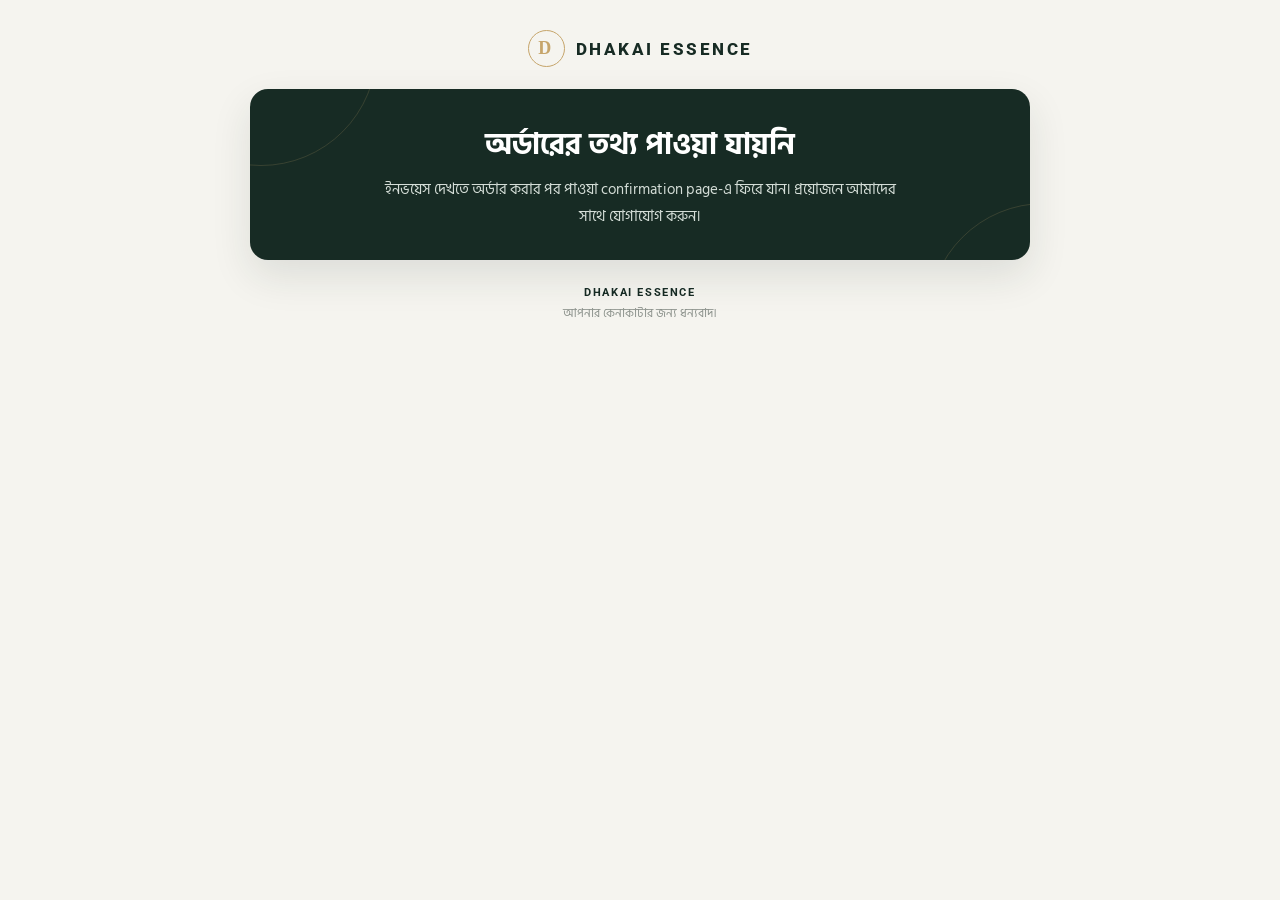
==== order-confirmation.html @ 49a5e6c0 "Update order-confirmation.html" ====
<!doctype html>
<html lang="bn">
<head>
  <meta charset="utf-8">
  <meta name="viewport" content="width=device-width, initial-scale=1">
  <meta name="theme-color" content="#17231f">
  <title>অর্ডার কনফার্মেশন | Dhakai Essence</title>
  <meta name="description" content="আপনার Dhakai Essence অর্ডারটি সফলভাবে গ্রহণ করা হয়েছে।">
  <link rel="preconnect" href="https://fonts.googleapis.com">
  <link rel="preconnect" href="https://fonts.gstatic.com" crossorigin>
  <link href="https://fonts.googleapis.com/css2?family=Hind+Siliguri:wght@400;500;600;700;800&family=Roboto:wght@400;500;700;800&display=swap" rel="stylesheet">
  <style>
    :root{--forest:#172b24;--forest-2:#244238;--gold:#c6a56b;--gold-soft:#f4eddf;--ink:#202722;--muted:#78817b;--line:#e9e8e2;--paper:#fff;--canvas:#f5f4ef;--green:#2d8055}
    *{box-sizing:border-box}
    body{margin:0;background:var(--canvas);color:var(--ink);font-family:'Hind Siliguri',sans-serif}
    .page{width:min(780px,calc(100% - 30px));margin:0 auto;padding:30px 0 58px}
    .topbar{display:flex;align-items:center;justify-content:center;margin-bottom:22px}
    .brand{display:flex;align-items:center;gap:11px;color:var(--forest);font:800 17px Roboto,Arial,sans-serif;letter-spacing:2.5px}
    .brand-mark{width:37px;height:37px;display:grid;place-items:center;border:1px solid var(--gold);border-radius:50%;color:var(--gold);font:700 18px Georgia,serif}
    .success{position:relative;overflow:hidden;text-align:center;background:var(--forest);color:#fff;border-radius:18px;padding:35px 25px 30px;box-shadow:0 16px 40px #172b241c}
    .success:before,.success:after{content:"";position:absolute;border:1px solid #c6a56b30;border-radius:50%;width:230px;height:230px;pointer-events:none}
    .success:before{top:-155px;left:-105px}.success:after{right:-130px;bottom:-175px}
    .success-inner{position:relative;z-index:1}
    .success-kicker{color:#d9c39d;font:700 10px Roboto,Arial,sans-serif;letter-spacing:3px;margin-bottom:16px}
    .check{width:65px;height:65px;display:grid;place-items:center;margin:0 auto 15px;border:1px solid #c6a56b;border-radius:50%;background:#ffffff0d;color:#e4c990;font:400 34px Arial,sans-serif}
    .success h1{font-size:clamp(23px,4vw,30px);line-height:1.45;margin:0 0 8px;font-weight:700}
    .success p{max-width:530px;margin:0 auto;color:#d4ddd7;font-size:15px;line-height:1.8}
    .order-id{display:inline-flex;align-items:center;gap:7px;margin-top:19px;padding:8px 16px;border:1px solid #ffffff2b;border-radius:30px;background:#ffffff0b;color:#f2e5c9;font-size:14px;font-weight:600}
    .order-id span{font-family:Roboto,Arial,sans-serif;letter-spacing:.4px}
    .invoice{position:relative;margin-top:22px;padding:29px 31px 25px;background:var(--paper);border:1px solid #e9e6dc;border-radius:16px;box-shadow:0 12px 34px #172b240a}
    .invoice-head{display:flex;justify-content:space-between;gap:18px;align-items:flex-start;padding-bottom:21px;border-bottom:1px solid var(--line)}
    .invoice-kicker{font:700 10px Roboto,Arial,sans-serif;letter-spacing:2px;color:var(--gold);margin-bottom:5px}
    .invoice h2{margin:0;color:var(--forest);font-size:25px;line-height:1.3}
    .invoice-sub{margin-top:5px;color:var(--muted);font-size:13px}
    .invoice-meta{text-align:right;color:var(--muted);font:12px/1.8 Roboto,'Hind Siliguri',sans-serif}
    .invoice-meta b{display:block;color:var(--forest);font-size:13px;overflow-wrap:anywhere}
    .section-title{display:flex;align-items:center;gap:9px;margin:22px 0 11px;color:var(--forest);font-size:17px;font-weight:700}
    .section-title:before{content:"";width:4px;height:19px;border-radius:4px;background:var(--gold)}
    .customer{display:grid;grid-template-columns:1fr 1fr;gap:10px 18px;padding:15px 16px;background:#faf9f6;border:1px solid #f0eee8;border-radius:10px;font-size:14px}
    .customer p{margin:0;line-height:1.7;overflow-wrap:anywhere}
    .customer b{color:#58635b;font-weight:600}
    .customer .wide{grid-column:1/-1}
    .items-wrap{overflow-x:auto;border:1px solid var(--line);border-radius:10px}
    .items{width:100%;border-collapse:collapse;font-size:14px;min-width:420px}
    .items th{background:#f8f7f2;color:#69736c;font-size:12px;font-weight:600}
    .items th,.items td{padding:13px 11px;border-bottom:1px solid var(--line);text-align:left}
    .items tbody tr:last-child td{border-bottom:0;color:var(--ink);font-weight:600}
    .items th:last-child,.items td:last-child{text-align:right;white-space:nowrap}
    .totals{width:min(310px,100%);margin:15px 0 0 auto}
    .total-row{display:flex;justify-content:space-between;gap:12px;padding:6px 0;color:#69736c;font-size:14px}
    .total-row b{color:var(--ink);font-weight:600;white-space:nowrap}
    .total-row.grand{margin-top:8px;padding:13px 0 0;border-top:1px dashed #d9d6cb;color:var(--forest);font-size:17px;font-weight:700}
    .total-row.grand b{color:var(--forest);font:800 21px Roboto,Arial,sans-serif}
    .payment{display:grid;grid-template-columns:1fr 1fr;gap:12px;margin-top:21px}
    .info-tile{padding:13px 14px;border:1px solid #eeeae0;border-radius:10px;background:#fcfbf8}
    .info-label{display:block;margin-bottom:4px;color:#8a8d83;font-size:12px}
    .info-value{display:block;color:var(--forest);font-size:14px;font-weight:700;line-height:1.5}
    .cod-note{margin:17px 0 0;padding:12px 14px;border-radius:9px;background:var(--gold-soft);color:#655638;font-size:13px;line-height:1.7}
    .actions{display:flex;justify-content:center;gap:11px;flex-wrap:wrap;margin-top:22px}
    .actions button,.actions a{display:inline-flex;align-items:center;justify-content:center;gap:8px;min-height:48px;padding:11px 21px;border:1px solid transparent;border-radius:8px;font:700 15px 'Hind Siliguri',sans-serif;text-decoration:none;cursor:pointer;transition:transform .2s,background .2s}
    .actions button:hover,.actions a:hover{transform:translateY(-2px)}
    .print{background:var(--forest);color:#fff}.print:hover{background:var(--forest-2)}
    .home{background:#fff;color:var(--forest);border-color:#dcded7!important}
    .footer-note{text-align:center;margin-top:22px;color:#8b918b;font-size:12px;line-height:1.8}
    .footer-note strong{color:var(--forest);font:700 11px Roboto,Arial,sans-serif;letter-spacing:1.6px}
    @media(max-width:560px){
      .page{width:min(100% - 20px,780px);padding:18px 0 38px}
      .topbar{margin-bottom:15px}.brand{font-size:15px}
      .success{padding:29px 17px 25px;border-radius:14px}.success p{font-size:14px}
      .invoice{padding:22px 16px 20px;margin-top:14px;border-radius:13px}
      .invoice-head{gap:8px}.invoice h2{font-size:22px}.invoice-meta{font-size:11px}
      .customer{grid-template-columns:1fr;gap:7px;padding:13px}.customer .wide{grid-column:auto}
      .payment{grid-template-columns:1fr 1fr;gap:8px}.info-tile{padding:11px 10px}
      .actions{gap:8px}.actions button,.actions a{flex:1 1 100%;min-height:46px}
    }
    @media print{
      @page{size:A4;margin:13mm}
      body{background:#fff;-webkit-print-color-adjust:exact;print-color-adjust:exact}
      .page{width:100%;max-width:none;margin:0;padding:0}
      .topbar,.success,.actions,.footer-note{display:none!important}
      .invoice{margin:0;padding:18px 20px;border:1px solid #ddd;box-shadow:none;border-radius:0}
      .invoice-head{padding-top:0}
      .items-wrap{overflow:visible}
      .items{min-width:0}
    }
  </style>
</head>
<body>
  <main class="page">
    <header class="topbar">
      <div class="brand"><span class="brand-mark">D</span><span>DHAKAI ESSENCE</span></div>
    </header>

    <section class="success">
      <div class="success-inner">
        <div class="success-kicker">ORDER CONFIRMATION PROCESSING</div>
        <div class="check" aria-hidden="true">✓</div>
        <h1>ধন্যবাদ!</h1>
        <p>অনুগ্রহ করে কিছুক্ষণ অপেক্ষা করুন আমাদের টিম শিঘ্রই আপনাকে ফোন করে অর্ডারটি কনফার্ম করবে। দয়া করে আপনার দেওয়া ফোন নম্বরটি সচল রাখুন।</p>
        <div class="order-id">অর্ডার আইডি: <span id="order-id">—</span></div>
      </div>
    </section>

    <section class="invoice" id="invoice">
      <div class="invoice-head">
        <div>
          <div class="invoice-kicker"><h2>অর্ডার ইনভয়েস</h2></div>
          <div class="invoice-sub">Dhakai Essence · Cash on Delivery</div>
        </div>
        <div class="invoice-meta"><b id="invoice-id">—</b><span id="invoice-date">—</span></div>
      </div>

      <h3 class="section-title">কাস্টমারের বিবরণ</h3>
      <div class="customer">
        <p><b>নাম:</b> <span id="customer-name"></span></p>
        <p><b>ফোন:</b> <span id="customer-phone"></span></p>
        <p class="wide"><b>ঠিকানা:</b> <span id="customer-address"></span></p>
      </div>

      <h3 class="section-title">অর্ডারের বিবরণ</h3>
      <div class="items-wrap">
        <table class="items">
          <thead><tr><th>পণ্য</th><th>সাইজ / কালার</th><th>পরিমাণ</th><th>মূল্য</th></tr></thead>
          <tbody><tr><td id="product"></td><td id="variant"></td><td id="qty"></td><td id="line-total"></td></tr></tbody>
        </table>
      </div>

      <div class="totals">
        <div class="total-row"><span>সাবটোটাল</span><b id="subtotal"></b></div>
        <div class="total-row"><span>ডেলিভারি চার্জ</span><b id="delivery"></b></div>
        <div class="total-row grand"><span>সর্বমোট</span><b id="total"></b></div>
      </div>

      <div class="payment">
        <div class="info-tile"><span class="info-label">পেমেন্ট পদ্ধতি</span><span class="info-value">Cash on Delivery</span></div>
        <div class="info-tile"><span class="info-label">ডেলিভারি এলাকা</span><span class="info-value" id="shipping-area"></span></div>
      </div>
      <p class="cod-note">পণ্য হাতে পাওয়ার পর ডেলিভারি প্রতিনিধিকে মূল্য পরিশোধ করবেন। অর্ডার সংক্রান্ত প্রয়োজনে আমাদের টিম আপনার দেওয়া ফোন নম্বরে যোগাযোগ করবে।</p>
    </section>

    <div class="actions">
      <button class="print" type="button" onclick="window.print()">ইনভয়েস প্রিন্ট / PDF সেভ করুন</button>
      <a class="home" href="/">শপে ফিরে যান</a>
    </div>
    <div class="footer-note"><strong>DHAKAI ESSENCE</strong><br>আপনার কেনাকাটার জন্য ধন্যবাদ।</div>
  </main>

  <script>
    (function(){
      const raw = sessionStorage.getItem('dhakaiEssenceLastOrder');
      if (!raw) {
        document.querySelector('.success').innerHTML = '<div class="success-inner"><h1>অর্ডারের তথ্য পাওয়া যায়নি</h1><p>ইনভয়েস দেখতে অর্ডার করার পর পাওয়া confirmation page-এ ফিরে যান। প্রয়োজনে আমাদের সাথে যোগাযোগ করুন।</p></div>';
        document.querySelector('.invoice').hidden = true;
        document.querySelector('.actions').style.display = 'none';
        return;
      }
      let o;
      try { o = JSON.parse(raw); } catch(e) { o = null; }
      if (!o || !o.orderId) {
        document.querySelector('.invoice').hidden = true;
        document.querySelector('.success').innerHTML = '<div class="success-inner"><h1>ইনভয়েস লোড করা যায়নি</h1><p>দয়া করে অর্ডার পেইজ থেকে আবার চেষ্টা করুন।</p></div>';
        document.querySelector('.actions').style.display = 'none';
        return;
      }
      const put=(id,value)=>document.getElementById(id).textContent=value ?? '';
      const money=v=>'৳'+new Intl.NumberFormat('bn-BD').format(Number(v)||0);
      const date=new Date(o.createdAt);
      put('order-id',o.orderId);
      put('invoice-id','Invoice: '+o.orderId);
      put('invoice-date',date.toLocaleString('bn-BD',{dateStyle:'medium',timeStyle:'short'}));
      put('customer-name',o.customerName);
      put('customer-phone',o.phone);
      put('customer-address',o.address);
      put('product',o.product);
      put('variant',o.size+' / '+o.color);
      put('qty',new Intl.NumberFormat('bn-BD').format(o.quantity));
      put('line-total',money(o.subtotal));
      put('subtotal',money(o.subtotal));
      put('delivery',money(o.shippingFee));
      put('total',money(o.total));
      put('shipping-area',o.shippingArea==='Inside Dhaka'?'ঢাকার ভিতরে':'ঢাকার বাইরে');
    })();
  </script>
</body>
</html>
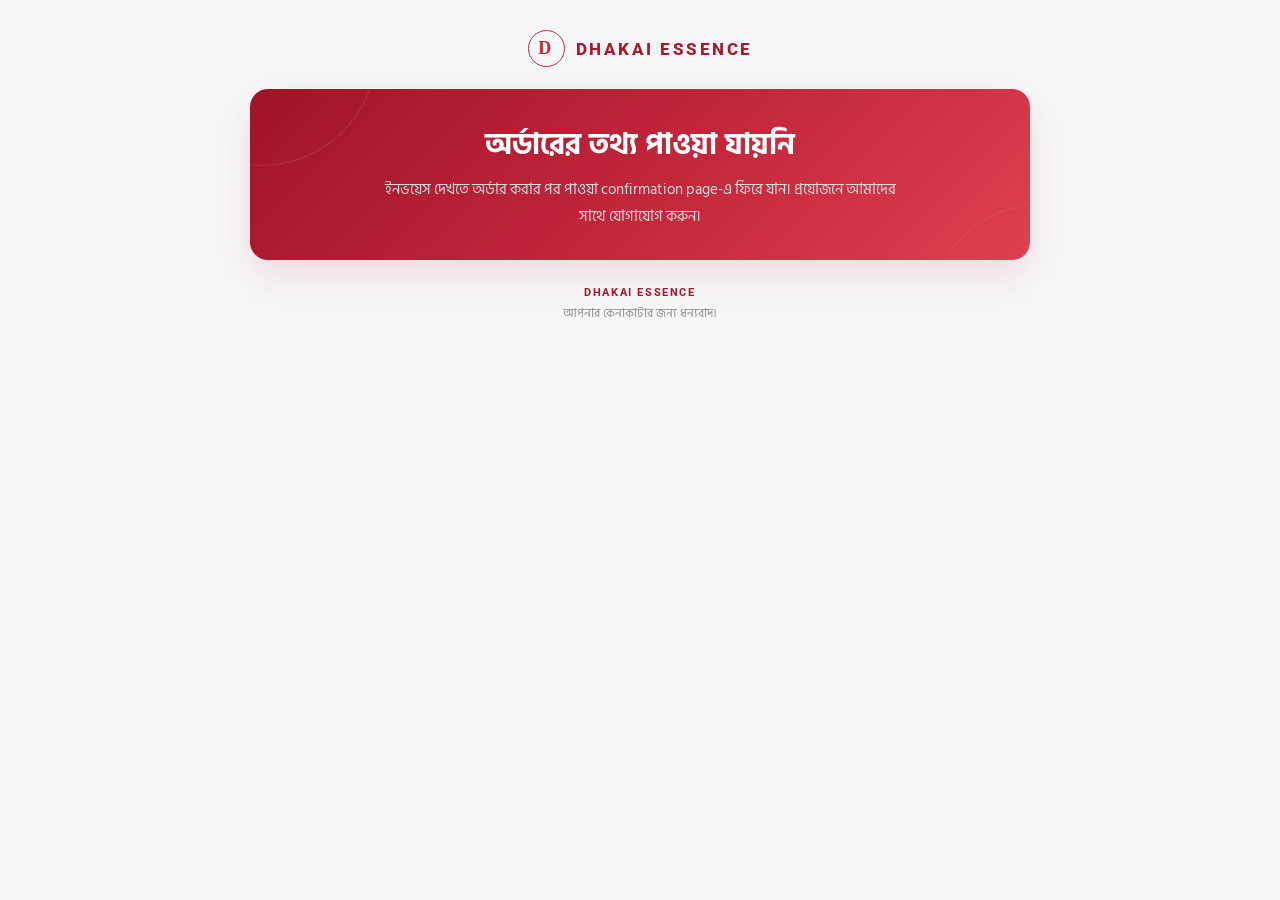
==== commit f536d15c: "Polish branded order confirmation invoice page" ====
--- a/order-confirmation.html
+++ b/order-confirmation.html
@@ -10,14 +10,14 @@
   <link rel="preconnect" href="https://fonts.gstatic.com" crossorigin>
   <link href="https://fonts.googleapis.com/css2?family=Hind+Siliguri:wght@400;500;600;700;800&family=Roboto:wght@400;500;700;800&display=swap" rel="stylesheet">
   <style>
-    :root{--forest:#172b24;--forest-2:#244238;--gold:#c6a56b;--gold-soft:#f4eddf;--ink:#202722;--muted:#78817b;--line:#e9e8e2;--paper:#fff;--canvas:#f5f4ef;--green:#2d8055}
+    :root{--forest:#a7192c;--forest-2:#851426;--gold:#c6283d;--gold-soft:#fff0f1;--ink:#252525;--muted:#747474;--line:#ece7e8;--paper:#fff;--canvas:#f7f7f8;--green:#b51f32}
     *{box-sizing:border-box}
     body{margin:0;background:var(--canvas);color:var(--ink);font-family:'Hind Siliguri',sans-serif}
     .page{width:min(780px,calc(100% - 30px));margin:0 auto;padding:30px 0 58px}
     .topbar{display:flex;align-items:center;justify-content:center;margin-bottom:22px}
     .brand{display:flex;align-items:center;gap:11px;color:var(--forest);font:800 17px Roboto,Arial,sans-serif;letter-spacing:2.5px}
     .brand-mark{width:37px;height:37px;display:grid;place-items:center;border:1px solid var(--gold);border-radius:50%;color:var(--gold);font:700 18px Georgia,serif}
-    .success{position:relative;overflow:hidden;text-align:center;background:var(--forest);color:#fff;border-radius:18px;padding:35px 25px 30px;box-shadow:0 16px 40px #172b241c}
+    .success{position:relative;overflow:hidden;text-align:center;background:linear-gradient(135deg,#9f1428 0%,#c6283d 58%,#df4051 100%);color:#fff;border-radius:18px;padding:35px 25px 30px;box-shadow:0 16px 40px #b51f3220}
     .success:before,.success:after{content:"";position:absolute;border:1px solid #c6a56b30;border-radius:50%;width:230px;height:230px;pointer-events:none}
     .success:before{top:-155px;left:-105px}.success:after{right:-130px;bottom:-175px}
     .success-inner{position:relative;z-index:1}
@@ -27,7 +27,7 @@
     .success p{max-width:530px;margin:0 auto;color:#d4ddd7;font-size:15px;line-height:1.8}
     .order-id{display:inline-flex;align-items:center;gap:7px;margin-top:19px;padding:8px 16px;border:1px solid #ffffff2b;border-radius:30px;background:#ffffff0b;color:#f2e5c9;font-size:14px;font-weight:600}
     .order-id span{font-family:Roboto,Arial,sans-serif;letter-spacing:.4px}
-    .invoice{position:relative;margin-top:22px;padding:29px 31px 25px;background:var(--paper);border:1px solid #e9e6dc;border-radius:16px;box-shadow:0 12px 34px #172b240a}
+    .invoice{position:relative;margin-top:22px;padding:29px 31px 25px;background:var(--paper);border:1px solid #e9e6dc;border-radius:16px;box-shadow:0 12px 34px #2929290a}
     .invoice-head{display:flex;justify-content:space-between;gap:18px;align-items:flex-start;padding-bottom:21px;border-bottom:1px solid var(--line)}
     .invoice-kicker{font:700 10px Roboto,Arial,sans-serif;letter-spacing:2px;color:var(--gold);margin-bottom:5px}
     .invoice h2{margin:0;color:var(--forest);font-size:25px;line-height:1.3}
@@ -49,7 +49,7 @@
     .totals{width:min(310px,100%);margin:15px 0 0 auto}
     .total-row{display:flex;justify-content:space-between;gap:12px;padding:6px 0;color:#69736c;font-size:14px}
     .total-row b{color:var(--ink);font-weight:600;white-space:nowrap}
-    .total-row.grand{margin-top:8px;padding:13px 0 0;border-top:1px dashed #d9d6cb;color:var(--forest);font-size:17px;font-weight:700}
+    .total-row.grand{margin-top:8px;padding:13px 0 0;border-top:1px dashed #e5bfc5;color:var(--forest);font-size:17px;font-weight:700}
     .total-row.grand b{color:var(--forest);font:800 21px Roboto,Arial,sans-serif}
     .payment{display:grid;grid-template-columns:1fr 1fr;gap:12px;margin-top:21px}
     .info-tile{padding:13px 14px;border:1px solid #eeeae0;border-radius:10px;background:#fcfbf8}
@@ -59,8 +59,8 @@
     .actions{display:flex;justify-content:center;gap:11px;flex-wrap:wrap;margin-top:22px}
     .actions button,.actions a{display:inline-flex;align-items:center;justify-content:center;gap:8px;min-height:48px;padding:11px 21px;border:1px solid transparent;border-radius:8px;font:700 15px 'Hind Siliguri',sans-serif;text-decoration:none;cursor:pointer;transition:transform .2s,background .2s}
     .actions button:hover,.actions a:hover{transform:translateY(-2px)}
-    .print{background:var(--forest);color:#fff}.print:hover{background:var(--forest-2)}
-    .home{background:#fff;color:var(--forest);border-color:#dcded7!important}
+    .print{background:linear-gradient(135deg,#b51f32,#d22e43);color:#fff}.print:hover{background:var(--forest-2)}
+    .home{background:#fff;color:var(--forest);border-color:#ead4d8!important}
     .footer-note{text-align:center;margin-top:22px;color:#8b918b;font-size:12px;line-height:1.8}
     .footer-note strong{color:var(--forest);font:700 11px Roboto,Arial,sans-serif;letter-spacing:1.6px}
     @media(max-width:560px){
@@ -93,10 +93,10 @@
 
     <section class="success">
       <div class="success-inner">
-        <div class="success-kicker">ORDER CONFIRMATION PROCESSING</div>
+        <div class="success-kicker">ORDER RECEIVED</div>
         <div class="check" aria-hidden="true">✓</div>
-        <h1>ধন্যবাদ!</h1>
-        <p>অনুগ্রহ করে কিছুক্ষণ অপেক্ষা করুন আমাদের টিম শিঘ্রই আপনাকে ফোন করে অর্ডারটি কনফার্ম করবে। দয়া করে আপনার দেওয়া ফোন নম্বরটি সচল রাখুন।</p>
+        <h1>আপনার অর্ডারটি গ্রহণ করা হয়েছে!</h1>
+        <p>আমাদের টিম শীঘ্রই আপনাকে ফোন করে অর্ডারটি নিশ্চিত করবে। অনুগ্রহ করে আপনার দেওয়া ফোন নম্বরটি সচল রাখুন।</p>
         <div class="order-id">অর্ডার আইডি: <span id="order-id">—</span></div>
       </div>
     </section>
@@ -105,7 +105,7 @@
       <div class="invoice-head">
         <div>
           <div class="invoice-kicker"><h2>অর্ডার ইনভয়েস</h2></div>
-          <div class="invoice-sub">Dhakai Essence · Cash on Delivery</div>
+          <div class="invoice-sub">DHAKAI ESSENCE · GUESS EXCLUSIVE JACKET</div>
         </div>
         <div class="invoice-meta"><b id="invoice-id">—</b><span id="invoice-date">—</span></div>
       </div>
@@ -135,7 +135,7 @@
         <div class="info-tile"><span class="info-label">পেমেন্ট পদ্ধতি</span><span class="info-value">Cash on Delivery</span></div>
         <div class="info-tile"><span class="info-label">ডেলিভারি এলাকা</span><span class="info-value" id="shipping-area"></span></div>
       </div>
-      <p class="cod-note">পণ্য হাতে পাওয়ার পর ডেলিভারি প্রতিনিধিকে মূল্য পরিশোধ করবেন। অর্ডার সংক্রান্ত প্রয়োজনে আমাদের টিম আপনার দেওয়া ফোন নম্বরে যোগাযোগ করবে।</p>
+      <p class="cod-note">পণ্য হাতে পাওয়ার পর ডেলিভারি প্রতিনিধিকে মূল্য পরিশোধ করবেন। অর্ডার নিশ্চিত করতে আমাদের টিম আপনার দেওয়া ফোন নম্বরে যোগাযোগ করবে।</p>
     </section>
 
     <div class="actions">
@@ -164,6 +164,7 @@
       }
       const put=(id,value)=>document.getElementById(id).textContent=value ?? '';
       const money=v=>'৳'+new Intl.NumberFormat('bn-BD').format(Number(v)||0);
+      const colorLabels={Black:'Classic Black',Red:'Deep Maroon','Classic Black':'Classic Black','Deep Maroon':'Deep Maroon'};
       const date=new Date(o.createdAt);
       put('order-id',o.orderId);
       put('invoice-id','Invoice: '+o.orderId);
@@ -171,14 +172,14 @@
       put('customer-name',o.customerName);
       put('customer-phone',o.phone);
       put('customer-address',o.address);
-      put('product',o.product);
-      put('variant',o.size+' / '+o.color);
+      put('product','GUESS Exclusive Jacket');
+      put('variant',o.size+' / '+(colorLabels[o.color]||o.color));
       put('qty',new Intl.NumberFormat('bn-BD').format(o.quantity));
       put('line-total',money(o.subtotal));
       put('subtotal',money(o.subtotal));
       put('delivery',money(o.shippingFee));
       put('total',money(o.total));
-      put('shipping-area',o.shippingArea==='Inside Dhaka'?'ঢাকার ভিতরে':'ঢাকার বাইরে');
+      put('shipping-area',o.shippingArea==='Inside Dhaka'?'ঢাকার ভিতরে':'ঢাকার বাহিরে');
     })();
   </script>
 </body>
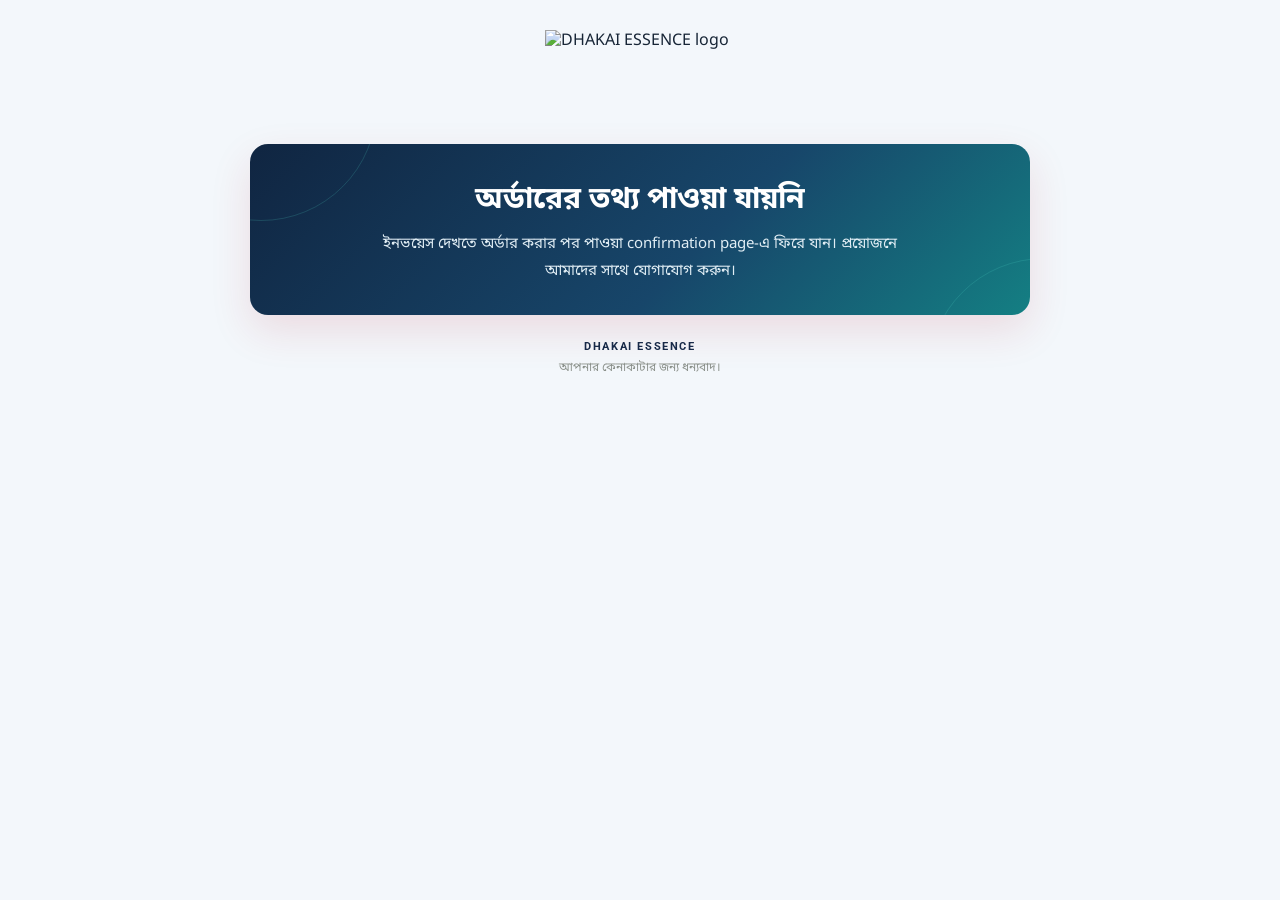
==== commit 2787b241: "Use uploaded brand logo and refine confirmation page design" ====
--- a/order-confirmation.html
+++ b/order-confirmation.html
@@ -8,41 +8,41 @@
   <meta name="description" content="আপনার Dhakai Essence অর্ডারটি সফলভাবে গ্রহণ করা হয়েছে।">
   <link rel="preconnect" href="https://fonts.googleapis.com">
   <link rel="preconnect" href="https://fonts.gstatic.com" crossorigin>
-  <link href="https://fonts.googleapis.com/css2?family=Hind+Siliguri:wght@400;500;600;700;800&family=Roboto:wght@400;500;700;800&display=swap" rel="stylesheet">
+  <link href="https://fonts.googleapis.com/css2?family=Noto+Sans+Bengali:wght@400;500;600;700;800&family=Roboto:wght@400;500;700;800&display=swap" rel="stylesheet">
   <style>
-    :root{--forest:#a7192c;--forest-2:#851426;--gold:#c6283d;--gold-soft:#fff0f1;--ink:#252525;--muted:#747474;--line:#ece7e8;--paper:#fff;--canvas:#f7f7f8;--green:#b51f32}
+    :root{--forest:#142b4a;--forest-2:#0d2038;--gold:#16a6a1;--gold-soft:#e9f8f7;--ink:#172536;--muted:#68798b;--line:#e3eaf0;--paper:#fff;--canvas:#f3f7fb;--green:#168b83}
     *{box-sizing:border-box}
-    body{margin:0;background:var(--canvas);color:var(--ink);font-family:'Hind Siliguri',sans-serif}
+    body{margin:0;background:var(--canvas);color:var(--ink);font-family:'Noto Sans Bengali',sans-serif}
     .page{width:min(780px,calc(100% - 30px));margin:0 auto;padding:30px 0 58px}
     .topbar{display:flex;align-items:center;justify-content:center;margin-bottom:22px}
-    .brand{display:flex;align-items:center;gap:11px;color:var(--forest);font:800 17px Roboto,Arial,sans-serif;letter-spacing:2.5px}
-    .brand-mark{width:37px;height:37px;display:grid;place-items:center;border:1px solid var(--gold);border-radius:50%;color:var(--gold);font:700 18px Georgia,serif}
-    .success{position:relative;overflow:hidden;text-align:center;background:linear-gradient(135deg,#9f1428 0%,#c6283d 58%,#df4051 100%);color:#fff;border-radius:18px;padding:35px 25px 30px;box-shadow:0 16px 40px #b51f3220}
-    .success:before,.success:after{content:"";position:absolute;border:1px solid #c6a56b30;border-radius:50%;width:230px;height:230px;pointer-events:none}
+    .brand{display:flex;align-items:center;justify-content:center}
+    .brand-logo{display:block;width:min(190px,52vw);height:92px;object-fit:contain;object-position:center}
+    .success{position:relative;overflow:hidden;text-align:center;background:linear-gradient(135deg,#102541 0%,#17466a 58%,#147f83 100%);color:#fff;border-radius:18px;padding:35px 25px 30px;box-shadow:0 16px 40px #b51f3220}
+    .success:before,.success:after{content:"";position:absolute;border:1px solid #53d1c630;border-radius:50%;width:230px;height:230px;pointer-events:none}
     .success:before{top:-155px;left:-105px}.success:after{right:-130px;bottom:-175px}
     .success-inner{position:relative;z-index:1}
-    .success-kicker{color:#d9c39d;font:700 10px Roboto,Arial,sans-serif;letter-spacing:3px;margin-bottom:16px}
-    .check{width:65px;height:65px;display:grid;place-items:center;margin:0 auto 15px;border:1px solid #c6a56b;border-radius:50%;background:#ffffff0d;color:#e4c990;font:400 34px Arial,sans-serif}
+    .success-kicker{color:#a9e8e3;font:700 10px Roboto,Arial,sans-serif;letter-spacing:3px;margin-bottom:16px}
+    .check{width:65px;height:65px;display:grid;place-items:center;margin:0 auto 15px;border:1px solid #66d5ca;border-radius:50%;background:#ffffff0d;color:#b8f0e9;font:400 34px Arial,sans-serif}
     .success h1{font-size:clamp(23px,4vw,30px);line-height:1.45;margin:0 0 8px;font-weight:700}
-    .success p{max-width:530px;margin:0 auto;color:#d4ddd7;font-size:15px;line-height:1.8}
-    .order-id{display:inline-flex;align-items:center;gap:7px;margin-top:19px;padding:8px 16px;border:1px solid #ffffff2b;border-radius:30px;background:#ffffff0b;color:#f2e5c9;font-size:14px;font-weight:600}
+    .success p{max-width:530px;margin:0 auto;color:#e0edf4;font-size:15px;line-height:1.8}
+    .order-id{display:inline-flex;align-items:center;gap:7px;margin-top:19px;padding:8px 16px;border:1px solid #ffffff2b;border-radius:30px;background:#ffffff0b;color:#d8f5f2;font-size:14px;font-weight:600}
     .order-id span{font-family:Roboto,Arial,sans-serif;letter-spacing:.4px}
-    .invoice{position:relative;margin-top:22px;padding:29px 31px 25px;background:var(--paper);border:1px solid #e9e6dc;border-radius:16px;box-shadow:0 12px 34px #2929290a}
+    .invoice{position:relative;margin-top:22px;padding:29px 31px 25px;background:var(--paper);border:1px solid #e3eaf0;border-radius:16px;box-shadow:0 12px 34px #2929290a}
     .invoice-head{display:flex;justify-content:space-between;gap:18px;align-items:flex-start;padding-bottom:21px;border-bottom:1px solid var(--line)}
     .invoice-kicker{font:700 10px Roboto,Arial,sans-serif;letter-spacing:2px;color:var(--gold);margin-bottom:5px}
     .invoice h2{margin:0;color:var(--forest);font-size:25px;line-height:1.3}
     .invoice-sub{margin-top:5px;color:var(--muted);font-size:13px}
-    .invoice-meta{text-align:right;color:var(--muted);font:12px/1.8 Roboto,'Hind Siliguri',sans-serif}
+    .invoice-meta{text-align:right;color:var(--muted);font:12px/1.8 Roboto,'Noto Sans Bengali',sans-serif}
     .invoice-meta b{display:block;color:var(--forest);font-size:13px;overflow-wrap:anywhere}
     .section-title{display:flex;align-items:center;gap:9px;margin:22px 0 11px;color:var(--forest);font-size:17px;font-weight:700}
     .section-title:before{content:"";width:4px;height:19px;border-radius:4px;background:var(--gold)}
-    .customer{display:grid;grid-template-columns:1fr 1fr;gap:10px 18px;padding:15px 16px;background:#faf9f6;border:1px solid #f0eee8;border-radius:10px;font-size:14px}
+    .customer{display:grid;grid-template-columns:1fr 1fr;gap:10px 18px;padding:15px 16px;background:#f7fafc;border:1px solid #e7eef4;border-radius:10px;font-size:14px}
     .customer p{margin:0;line-height:1.7;overflow-wrap:anywhere}
     .customer b{color:#58635b;font-weight:600}
     .customer .wide{grid-column:1/-1}
     .items-wrap{overflow-x:auto;border:1px solid var(--line);border-radius:10px}
     .items{width:100%;border-collapse:collapse;font-size:14px;min-width:420px}
-    .items th{background:#f8f7f2;color:#69736c;font-size:12px;font-weight:600}
+    .items th{background:#f1f6fa;color:#69736c;font-size:12px;font-weight:600}
     .items th,.items td{padding:13px 11px;border-bottom:1px solid var(--line);text-align:left}
     .items tbody tr:last-child td{border-bottom:0;color:var(--ink);font-weight:600}
     .items th:last-child,.items td:last-child{text-align:right;white-space:nowrap}
@@ -52,20 +52,20 @@
     .total-row.grand{margin-top:8px;padding:13px 0 0;border-top:1px dashed #e5bfc5;color:var(--forest);font-size:17px;font-weight:700}
     .total-row.grand b{color:var(--forest);font:800 21px Roboto,Arial,sans-serif}
     .payment{display:grid;grid-template-columns:1fr 1fr;gap:12px;margin-top:21px}
-    .info-tile{padding:13px 14px;border:1px solid #eeeae0;border-radius:10px;background:#fcfbf8}
+    .info-tile{padding:13px 14px;border:1px solid #e4edf2;border-radius:10px;background:#f8fbfd}
     .info-label{display:block;margin-bottom:4px;color:#8a8d83;font-size:12px}
     .info-value{display:block;color:var(--forest);font-size:14px;font-weight:700;line-height:1.5}
     .cod-note{margin:17px 0 0;padding:12px 14px;border-radius:9px;background:var(--gold-soft);color:#655638;font-size:13px;line-height:1.7}
     .actions{display:flex;justify-content:center;gap:11px;flex-wrap:wrap;margin-top:22px}
-    .actions button,.actions a{display:inline-flex;align-items:center;justify-content:center;gap:8px;min-height:48px;padding:11px 21px;border:1px solid transparent;border-radius:8px;font:700 15px 'Hind Siliguri',sans-serif;text-decoration:none;cursor:pointer;transition:transform .2s,background .2s}
+    .actions button,.actions a{display:inline-flex;align-items:center;justify-content:center;gap:8px;min-height:48px;padding:11px 21px;border:1px solid transparent;border-radius:8px;font:700 15px 'Noto Sans Bengali',sans-serif;text-decoration:none;cursor:pointer;transition:transform .2s,background .2s}
     .actions button:hover,.actions a:hover{transform:translateY(-2px)}
-    .print{background:linear-gradient(135deg,#b51f32,#d22e43);color:#fff}.print:hover{background:var(--forest-2)}
-    .home{background:#fff;color:var(--forest);border-color:#ead4d8!important}
+    .print{background:linear-gradient(135deg,#153c60,#168b83);color:#fff}.print:hover{background:var(--forest-2)}
+    .home{background:#fff;color:var(--forest);border-color:#d6e4ed!important}
     .footer-note{text-align:center;margin-top:22px;color:#8b918b;font-size:12px;line-height:1.8}
     .footer-note strong{color:var(--forest);font:700 11px Roboto,Arial,sans-serif;letter-spacing:1.6px}
     @media(max-width:560px){
       .page{width:min(100% - 20px,780px);padding:18px 0 38px}
-      .topbar{margin-bottom:15px}.brand{font-size:15px}
+      .topbar{margin-bottom:15px}.brand-logo{height:78px}
       .success{padding:29px 17px 25px;border-radius:14px}.success p{font-size:14px}
       .invoice{padding:22px 16px 20px;margin-top:14px;border-radius:13px}
       .invoice-head{gap:8px}.invoice h2{font-size:22px}.invoice-meta{font-size:11px}
@@ -88,7 +88,7 @@
 <body>
   <main class="page">
     <header class="topbar">
-      <div class="brand"><span class="brand-mark">D</span><span>DHAKAI ESSENCE</span></div>
+      <div class="brand"><img class="brand-logo" src="https://raw.githubusercontent.com/mrinvisibleking/dhakai-essence-jacket-order/main/Dhakai%20Essence%20Watermark.png" alt="DHAKAI ESSENCE logo"></div>
     </header>
 
     <section class="success">
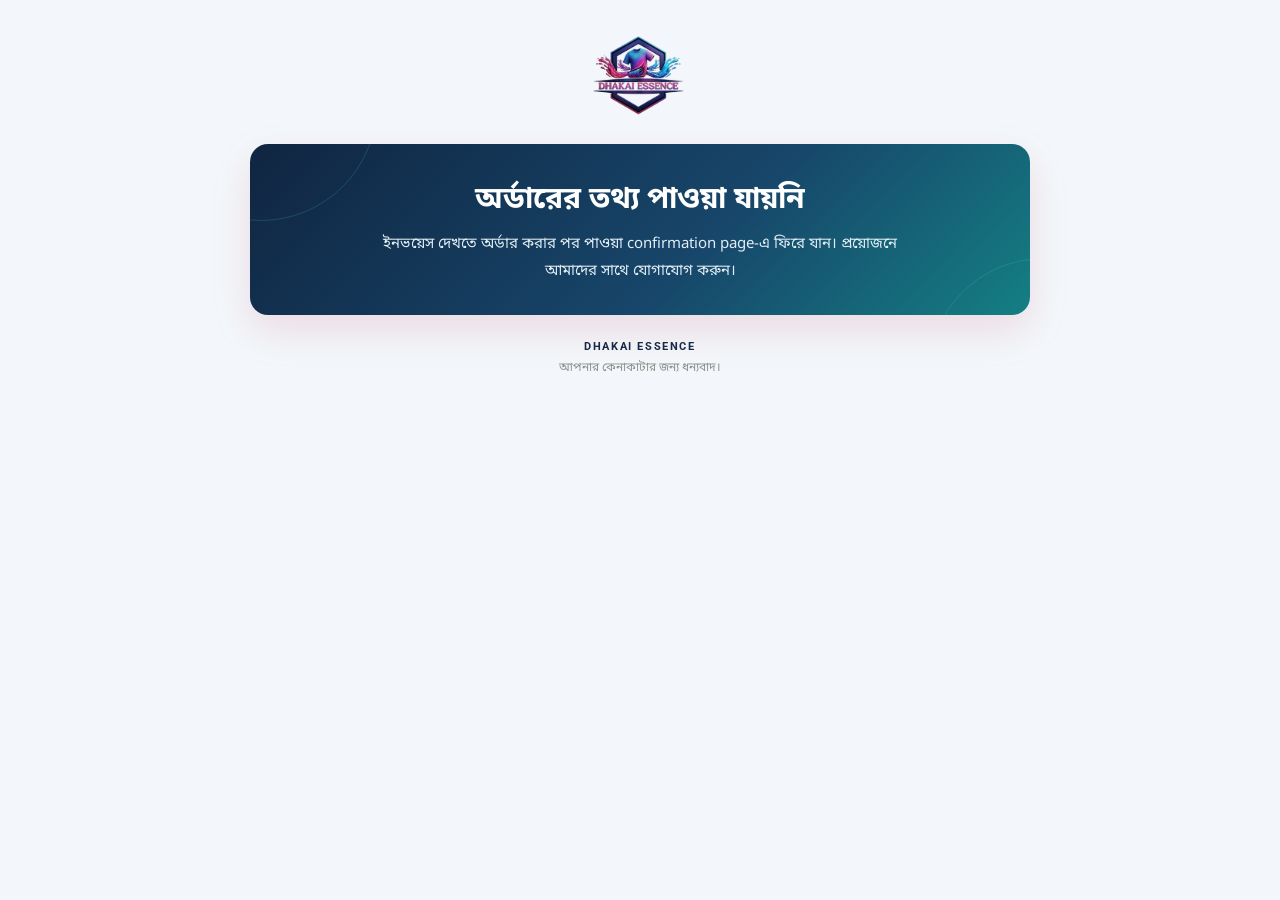
==== commit f73c0d6b: "Show brand logo in printed and PDF invoice" ====
--- a/order-confirmation.html
+++ b/order-confirmation.html
@@ -17,6 +17,7 @@
     .topbar{display:flex;align-items:center;justify-content:center;margin-bottom:22px}
     .brand{display:flex;align-items:center;justify-content:center}
     .brand-logo{display:block;width:min(190px,52vw);height:92px;object-fit:contain;object-position:center}
+    .invoice-print-brand{display:none;text-align:center;margin:0 auto 12px}.invoice-print-brand img{display:block;width:145px;height:76px;object-fit:contain;margin:0 auto}
     .success{position:relative;overflow:hidden;text-align:center;background:linear-gradient(135deg,#102541 0%,#17466a 58%,#147f83 100%);color:#fff;border-radius:18px;padding:35px 25px 30px;box-shadow:0 16px 40px #b51f3220}
     .success:before,.success:after{content:"";position:absolute;border:1px solid #53d1c630;border-radius:50%;width:230px;height:230px;pointer-events:none}
     .success:before{top:-155px;left:-105px}.success:after{right:-130px;bottom:-175px}
@@ -55,7 +56,7 @@
     .info-tile{padding:13px 14px;border:1px solid #e4edf2;border-radius:10px;background:#f8fbfd}
     .info-label{display:block;margin-bottom:4px;color:#8a8d83;font-size:12px}
     .info-value{display:block;color:var(--forest);font-size:14px;font-weight:700;line-height:1.5}
-    .cod-note{margin:17px 0 0;padding:12px 14px;border-radius:9px;background:var(--gold-soft);color:#655638;font-size:13px;line-height:1.7}
+    .cod-note{margin:16px 0 0;padding:13px 15px;border:1px solid #c9e2e0;border-left:3px solid #168b83;border-radius:10px;background:#f4faf9;color:#294354;font-size:13px;line-height:1.7;text-align:center}.cod-note-heading{display:flex;align-items:center;justify-content:center;gap:8px;margin-bottom:6px;color:#193d55;font-size:14px;text-align:center}.cod-note-icon{display:grid;place-items:center;flex:0 0 22px;width:22px;height:22px;border-radius:50%;background:#d9efec;color:#168078;font:700 13px Arial,sans-serif}.cod-note p{margin:0 0 9px;text-align:center}.cod-contact{display:flex;flex-wrap:wrap;align-items:center;justify-content:center;gap:4px 8px;padding:9px 11px;border:1px solid #dcebe9;border-radius:8px;background:#fff;text-align:center}.cod-contact span{flex:1 1 100%;font-size:13px;color:#506578;text-align:center}.cod-contact a{color:#087f79;font-size:17px;font-weight:700;text-decoration:none;letter-spacing:.1px}.cod-contact a:hover{text-decoration:underline}.cod-contact small{padding:2px 7px;border-radius:20px;background:#edf6f5;color:#286d69;font-size:11px;font-weight:600}
     .actions{display:flex;justify-content:center;gap:11px;flex-wrap:wrap;margin-top:22px}
     .actions button,.actions a{display:inline-flex;align-items:center;justify-content:center;gap:8px;min-height:48px;padding:11px 21px;border:1px solid transparent;border-radius:8px;font:700 15px 'Noto Sans Bengali',sans-serif;text-decoration:none;cursor:pointer;transition:transform .2s,background .2s}
     .actions button:hover,.actions a:hover{transform:translateY(-2px)}
@@ -78,6 +79,7 @@
       body{background:#fff;-webkit-print-color-adjust:exact;print-color-adjust:exact}
       .page{width:100%;max-width:none;margin:0;padding:0}
       .topbar,.success,.actions,.footer-note{display:none!important}
+      .invoice-print-brand{display:block!important}
       .invoice{margin:0;padding:18px 20px;border:1px solid #ddd;box-shadow:none;border-radius:0}
       .invoice-head{padding-top:0}
       .items-wrap{overflow:visible}
@@ -88,7 +90,7 @@
 <body>
   <main class="page">
     <header class="topbar">
-      <div class="brand"><img class="brand-logo" src="https://raw.githubusercontent.com/mrinvisibleking/dhakai-essence-jacket-order/main/Dhakai%20Essence%20Watermark.png" alt="DHAKAI ESSENCE logo"></div>
+      <div class="brand"><img class="brand-logo" src="/Dhakai%20Essence%20Watermark.png" alt="DHAKAI ESSENCE logo" loading="eager" decoding="sync"></div>
     </header>
 
     <section class="success">
@@ -102,6 +104,7 @@
     </section>
 
     <section class="invoice" id="invoice">
+      <div class="invoice-print-brand"><img src="/Dhakai%20Essence%20Watermark.png" alt="DHAKAI ESSENCE logo" loading="eager" decoding="sync"></div>
       <div class="invoice-head">
         <div>
           <div class="invoice-kicker"><h2>অর্ডার ইনভয়েস</h2></div>
@@ -135,7 +138,11 @@
         <div class="info-tile"><span class="info-label">পেমেন্ট পদ্ধতি</span><span class="info-value">Cash on Delivery</span></div>
         <div class="info-tile"><span class="info-label">ডেলিভারি এলাকা</span><span class="info-value" id="shipping-area"></span></div>
       </div>
-      <p class="cod-note">পণ্য হাতে পাওয়ার পর ডেলিভারি প্রতিনিধিকে মূল্য পরিশোধ করবেন। অর্ডার নিশ্চিত করতে আমাদের টিম আপনার দেওয়া ফোন নম্বরে যোগাযোগ করবে।</p>
+      <div class="cod-note" role="note" aria-label="ডেলিভারি ও যোগাযোগ সংক্রান্ত গুরুত্বপূর্ণ তথ্য">
+        <div class="cod-note-heading"><span class="cod-note-icon" aria-hidden="true">✓</span><strong>ডেলিভারি ও যোগাযোগ সংক্রান্ত গুরুত্বপূর্ণ তথ্য</strong></div>
+        <p>ডেলিভারি ম্যানের সামনে প্রোডাক্ট দেখে বুঝে নিয়ে সম্পূর্ণ মূল্য পরিশোধ করুন।</p>
+        <div class="cod-contact"><span>অর্ডার সম্পর্কিত যেকোনো জিজ্ঞাসা বা পরিবর্তনের জন্য কল করুন:</span><a href="tel:01841809660">📞 01841-809660</a><small>সকাল ১০টা - রাত ১০টা</small></div>
+      </div>
     </section>
 
     <div class="actions">
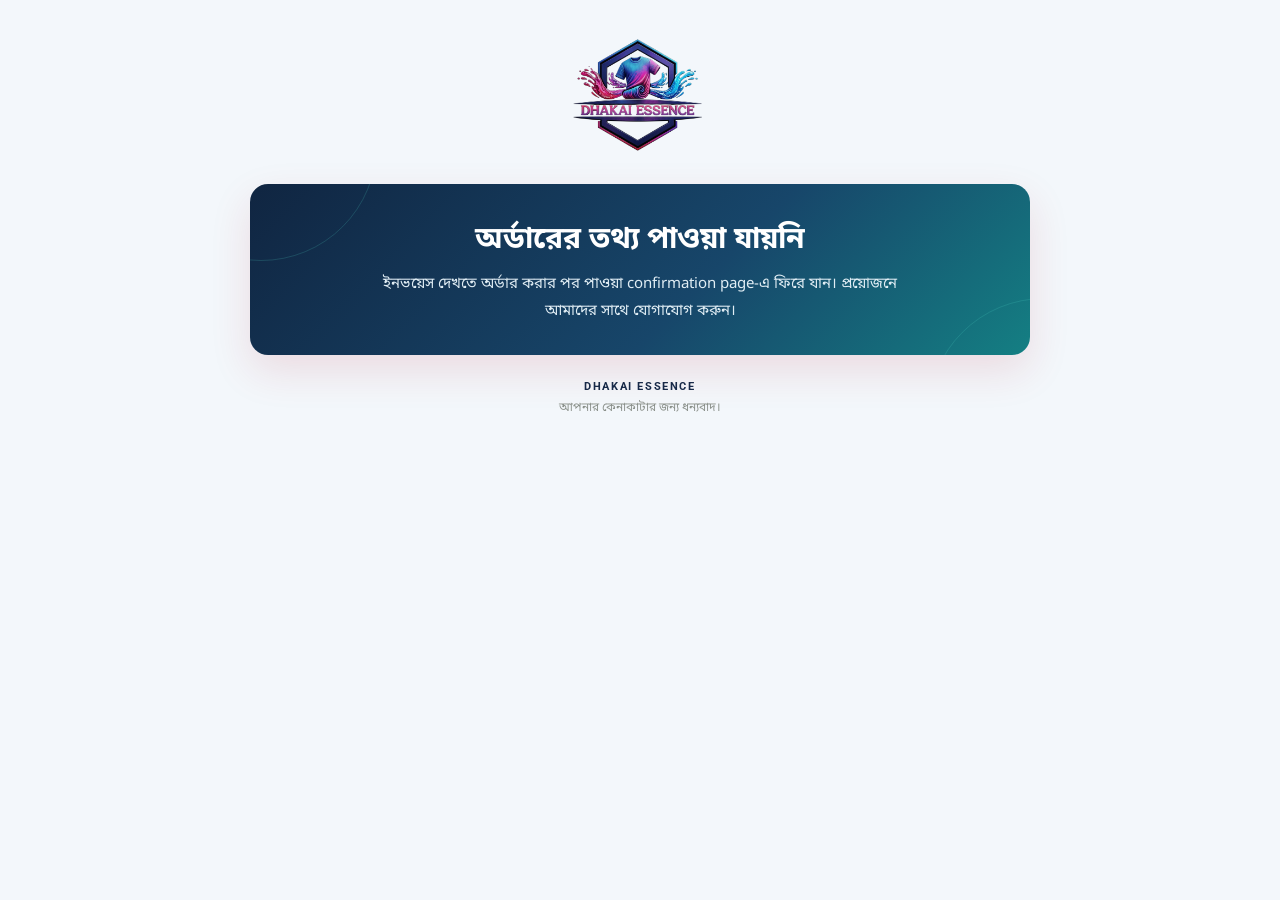
==== commit 43783c56: "Increase logo size on confirmation page and PDF invoice" ====
--- a/order-confirmation.html
+++ b/order-confirmation.html
@@ -16,8 +16,8 @@
     .page{width:min(780px,calc(100% - 30px));margin:0 auto;padding:30px 0 58px}
     .topbar{display:flex;align-items:center;justify-content:center;margin-bottom:22px}
     .brand{display:flex;align-items:center;justify-content:center}
-    .brand-logo{display:block;width:min(190px,52vw);height:92px;object-fit:contain;object-position:center}
-    .invoice-print-brand{display:none;text-align:center;margin:0 auto 12px}.invoice-print-brand img{display:block;width:145px;height:76px;object-fit:contain;margin:0 auto}
+    .brand-logo{display:block;width:min(270px,72vw);height:132px;object-fit:contain;object-position:center}
+    .invoice-print-brand{display:none;text-align:center;margin:0 auto 14px}.invoice-print-brand img{display:block;width:210px;height:112px;object-fit:contain;margin:0 auto}
     .success{position:relative;overflow:hidden;text-align:center;background:linear-gradient(135deg,#102541 0%,#17466a 58%,#147f83 100%);color:#fff;border-radius:18px;padding:35px 25px 30px;box-shadow:0 16px 40px #b51f3220}
     .success:before,.success:after{content:"";position:absolute;border:1px solid #53d1c630;border-radius:50%;width:230px;height:230px;pointer-events:none}
     .success:before{top:-155px;left:-105px}.success:after{right:-130px;bottom:-175px}
@@ -66,7 +66,7 @@
     .footer-note strong{color:var(--forest);font:700 11px Roboto,Arial,sans-serif;letter-spacing:1.6px}
     @media(max-width:560px){
       .page{width:min(100% - 20px,780px);padding:18px 0 38px}
-      .topbar{margin-bottom:15px}.brand-logo{height:78px}
+      .topbar{margin-bottom:15px}.brand-logo{width:min(230px,76vw);height:112px}
       .success{padding:29px 17px 25px;border-radius:14px}.success p{font-size:14px}
       .invoice{padding:22px 16px 20px;margin-top:14px;border-radius:13px}
       .invoice-head{gap:8px}.invoice h2{font-size:22px}.invoice-meta{font-size:11px}
